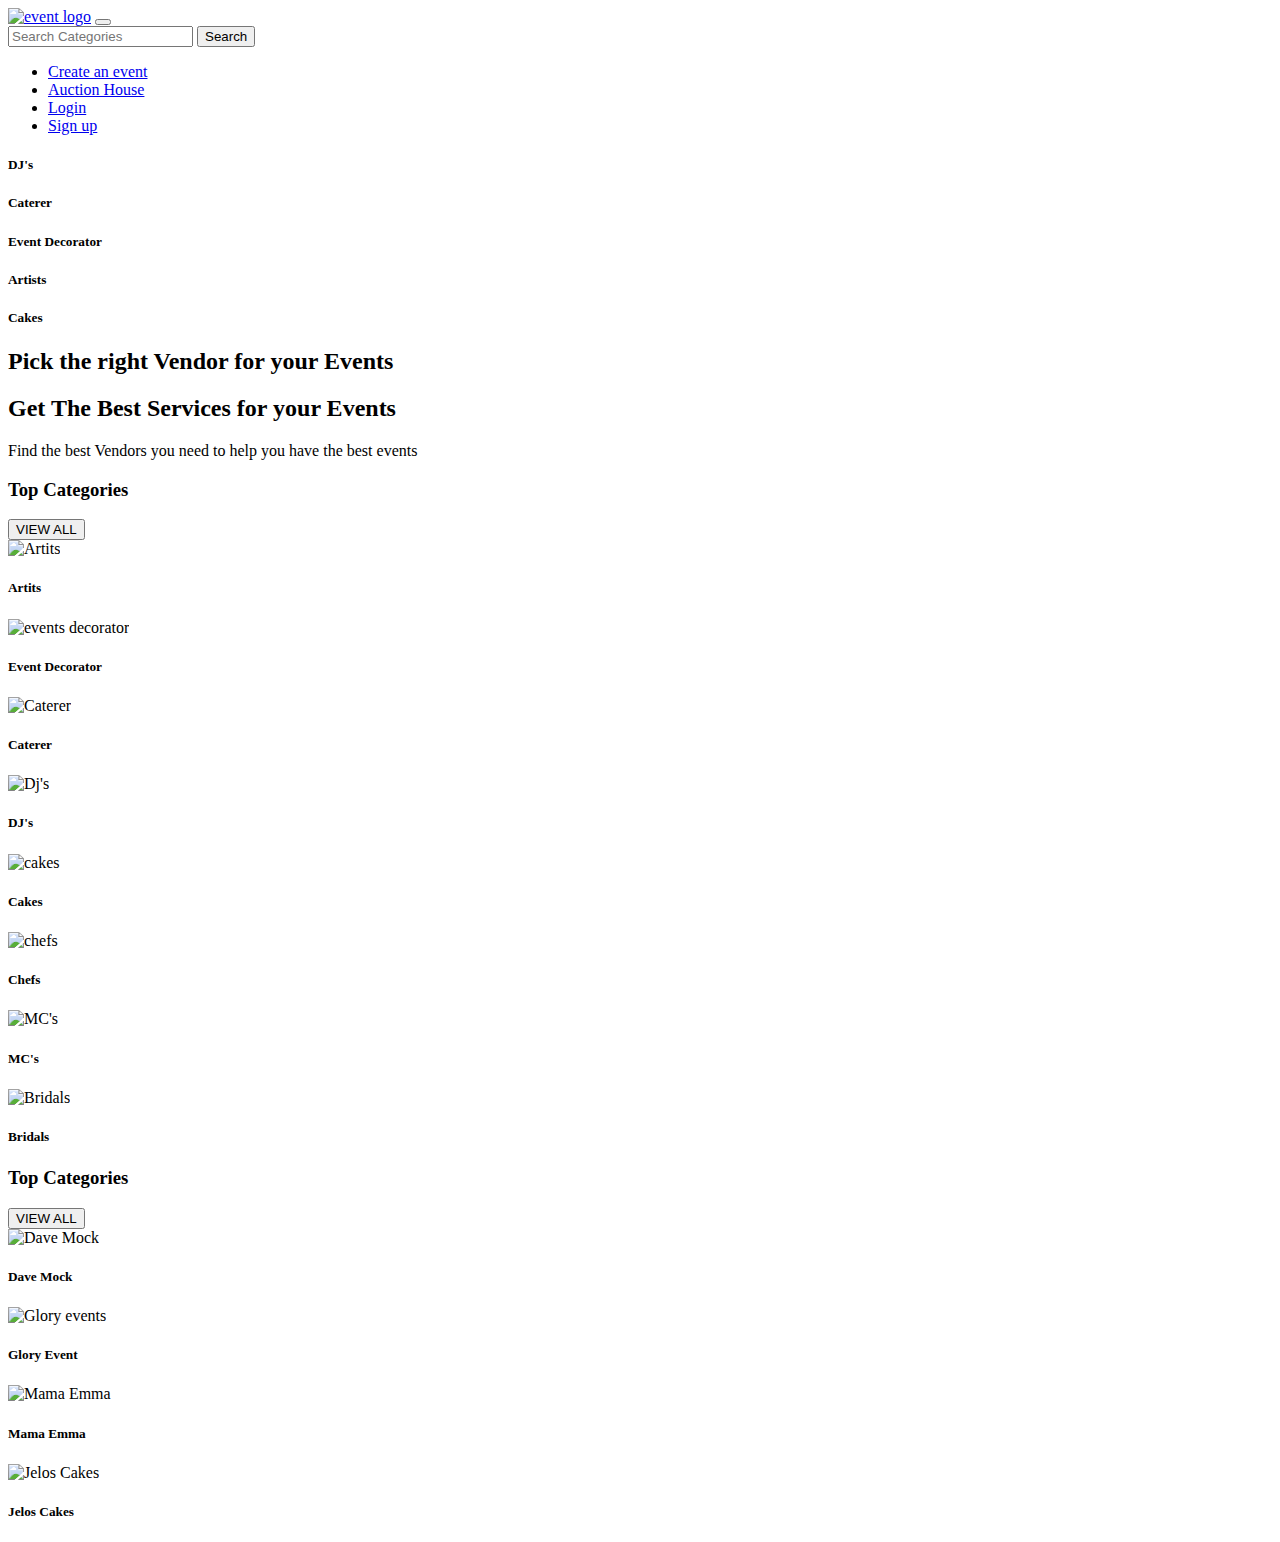
==== index.html @ 15421ec6 "ch:worked on index html" ====
<!DOCTYPE html>
<html lang="en">
<head>
    <meta charset="UTF-8">
    <meta http-equiv="X-UA-Compatible" content="IE=edge">
    <meta name="viewport" content="width=device-width, initial-scale=1.0">
    <link rel="stylesheet" href="css/vendor-list.css">
    <link rel="stylesheet" href="css/vendor-list.min.css">
    <title>Vendors List</title>
</head>
<body>
    <nav class="navbar navbar-expand-lg bg-light">
        <div class="container">
          <a class="navbar-brand" href="#"><img src="img/event logo.png" alt="event logo"></a>
          <button class="navbar-toggler" type="button" data-bs-toggle="collapse" data-bs-target="#navbarSupportedContent" aria-controls="navbarSupportedContent" aria-expanded="false" aria-label="Toggle navigation">
            <span class="navbar-toggler-icon"></span>
          </button>
          <div class="collapse navbar-collapse" id="navbarSupportedContent">
            <form class="d-flex search-role" role="search">
                <input class="form-control ps-5" type="search" placeholder="Search Categories" aria-label="Search">
                <button class="btn btn-outline-success text-white bg-dark" type="submit">Search</button>
              </form>
            <ul class="navbar-nav ms-auto mb-2 mb-lg-0">
              <li class="nav-item">
                <a class="nav-link active" aria-current="page" href="#">Create an event</a>
              </li>
              <li class="nav-item">
                <a class="nav-link" href="#">Auction House</a>
              </li>
              <li class="nav-item">
                <a class="nav-link" href="#">Login</a>
              </li>
              <li class="nav-item">
                <a class="nav-link" href="#">Sign up</a>
              </li>
            </ul>
            
          </div>
        </div>
      </nav>

      <header class="main-header d-flex py-2">
       <div class="container">
        <div class="header-list d-flex">
          <h5 class="me-5">DJ's</h5>
          <h5 class="me-5">Caterer</h5>
          <h5 class="me-5">Event Decorator</h5>
          <h5 class="me-5">Artists</h5>
          <h5 class="me-5">Cakes</h5>
        </div>
       </div>
      </header>

      <!-- vendor section -->
      <section id="vendor-section">
         <div class="vendor">
          <div class="vendor-image">
            <h2>Pick the right Vendor for your Events</h2>
          </div>
          <div class="vendor-text py-3 text-center bg-white">
            <h2>Get The Best Services for your Events</h2>
            <p>Find the best Vendors you need to help you have the best events</p>
          </div>
         </div>
      </section>

      <!-- vendor category -->
      <section id="vendor-category-section" class="py-5" >
        <div class="container">
          <div class="vendor-category py-5 bg-white">
            <div class="top-category d-flex mb-4 px-5">
              <h3>Top Categories</h3>
              <button class="btn btn-primary btn-large text-white ms-auto">VIEW ALL</button>
            </div><div class="top-category-image px-5">
              <div class="row">
                <div class="col-lg-3 col-md-6 col-sm-12 mb-3">
                  <div class="card" style="width: 14rem;">
                    <img src="img/Artists.png" class="card-img-top" alt="Artits">
                    <div class="card-body">
                      <h5 class="card-title">Artits</h5>
                  </div>
                </div>
              </div>
                <div class="col-lg-3 col-md-6 col-sm-12 mb-3">
                  <div class="card" style="width: 14rem;">
                    <img src="img/events decorator.png" class="card-img-top" alt="events decorator">
                    <div class="card-body">
                      <h5 class="card-title">Event Decorator</h5>
                  </div>
                </div>
              </div>
                <div class="col-lg-3 col-md-6 col-sm-12 mb-3">
                  <div class="card" style="width: 14rem;">
                    <img src="img/caterer.png" class="card-img-top" alt="Caterer">
                    <div class="card-body">
                      <h5 class="card-title">Caterer</h5>
                  </div>
                </div>
              </div>
                <div class="col-lg-3 col-md-6 col-sm-12 mb-3">
                  <div class="card" style="width: 14rem;">
                    <img src="img/Dj's.png" class="card-img-top" alt="Dj's">
                    <div class="card-body">
                      <h5 class="card-title">DJ's</h5>
                  </div>
                </div>
              </div>
                <div class="col-lg-3 col-md-6 col-sm-12 mb-3">
                  <div class="card" style="width: 14rem;">
                    <img src="img/cakes.png" class="card-img-top" alt="cakes">
                    <div class="card-body">
                      <h5 class="card-title">Cakes</h5>
                  </div>
                </div>
              </div>
                <div class="col-lg-3 col-md-6 col-sm-12 mb-3">
                  <div class="card" style="width: 14rem;">
                    <img src="img/chefs.png" class="card-img-top" alt="chefs">
                    <div class="card-body">
                      <h5 class="card-title">Chefs</h5>
                  </div>
                </div>
              </div>
                <div class="col-lg-3 col-md-6 col-sm-12 mb-3">
                  <div class="card" style="width: 14rem;">
                    <img src="img/MC's.png" class="card-img-top" alt="MC's">
                    <div class="card-body">
                      <h5 class="card-title">MC's</h5>
                  </div>
                </div>
              </div>
                <div class="col-lg-3 col-md-6 col-sm-12 mb-3">
                  <div class="card" style="width: 14rem;">
                    <img src="img/Bridals.png" class="card-img-top" alt="Bridals">
                    <div class="card-body">
                      <h5 class="card-title">Bridals</h5>
                  </div>
                </div>
              </div>
              </div>
            </div>
          </div>
        </div>
      </section>

      <!-- Top vendors section -->
      <div id="top-vendor-section">
        <div class="container">
          <div class="top-vendor bg-white">
            <div class="top-vendor-text d-flex py-3 px-5">
              <h3>Top Categories</h3>
              <button class="btn btn-primary btn-large text-white ms-auto">VIEW ALL</button>
            </div>
           <div class="top-vendor-image px-5 mb-3">
            <div class="row">
              <div class="col-lg-3 col-md-6 col-sm-12 mb-3">
                <div class="card" style="width: 14rem;">
                  <img src="img/Artists.png" class="card-img-top" alt="Dave Mock">
                  <div class="card-body">
                    <h5 class="card-title">Dave Mock</h5>
                </div>
              </div>
            </div>
            <div class="col-lg-3 col-md-6 col-sm-12 mb-3">
              <div class="card" style="width: 14rem;">
                <img src="img/Glory event.png" class="card-img-top" alt="Glory events">
                <div class="card-body">
                  <h5 class="card-title">Glory Event</h5>
              </div>
            </div>
          </div>
          <div class="col-lg-3 col-md-6 col-sm-12 mb-3">
            <div class="card" style="width: 14rem;">
              <img src="img/Mama Ema.png" class="card-img-top" alt="Mama Emma">
              <div class="card-body">
                <h5 class="card-title">Mama Emma</h5>
            </div>
          </div>
        </div>
        <div class="col-lg-3 col-md-6 col-sm-12 mb-3">
          <div class="card" style="width: 14rem;">
            <img src="img/Jelos cakes.png" class="card-img-top" alt="Jelos Cakes">
            <div class="card-body">
              <h5 class="card-title">Jelos Cakes</h5>
          </div>
         </div>
        </div>
      </div>
     </div>
    </div>
   </div>

    
    <script src="js/vendor-list.min.js"></script>
</body>
</html>
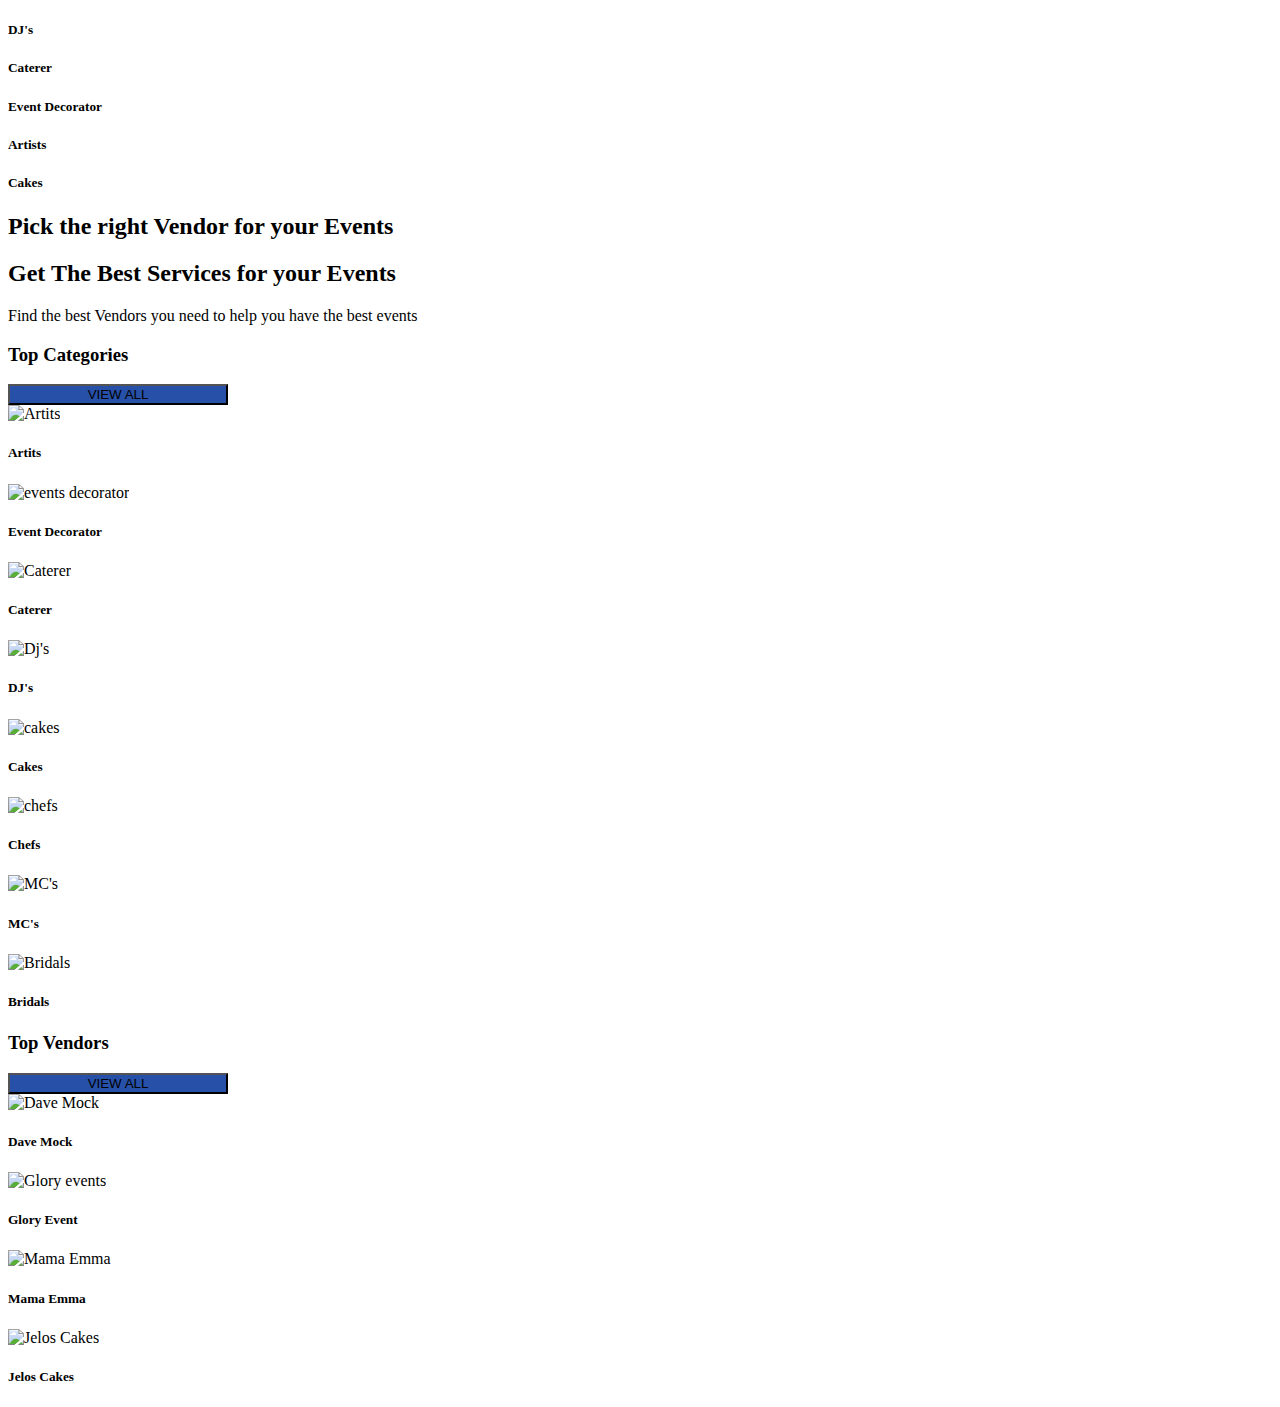
==== commit 92576f7e: "ch: worked on responsiveness" ====
--- a/index.html
+++ b/index.html
@@ -9,47 +9,18 @@
     <title>Vendors List</title>
 </head>
 <body>
-    <nav class="navbar navbar-expand-lg bg-light">
+  
+      <section class="main-header d-flex py-2">
         <div class="container">
-          <a class="navbar-brand" href="#"><img src="img/event logo.png" alt="event logo"></a>
-          <button class="navbar-toggler" type="button" data-bs-toggle="collapse" data-bs-target="#navbarSupportedContent" aria-controls="navbarSupportedContent" aria-expanded="false" aria-label="Toggle navigation">
-            <span class="navbar-toggler-icon"></span>
-          </button>
-          <div class="collapse navbar-collapse" id="navbarSupportedContent">
-            <form class="d-flex search-role" role="search">
-                <input class="form-control ps-5" type="search" placeholder="Search Categories" aria-label="Search">
-                <button class="btn btn-outline-success text-white bg-dark" type="submit">Search</button>
-              </form>
-            <ul class="navbar-nav ms-auto mb-2 mb-lg-0">
-              <li class="nav-item">
-                <a class="nav-link active" aria-current="page" href="#">Create an event</a>
-              </li>
-              <li class="nav-item">
-                <a class="nav-link" href="#">Auction House</a>
-              </li>
-              <li class="nav-item">
-                <a class="nav-link" href="#">Login</a>
-              </li>
-              <li class="nav-item">
-                <a class="nav-link" href="#">Sign up</a>
-              </li>
-            </ul>
-            
-          </div>
+         <div class="header-list d-flex">
+           <h5 class="me-5">DJ's</h5>
+           <h5 class="me-5">Caterer</h5>
+           <h5 class="me-5">Event Decorator</h5>
+           <h5 class="me-5">Artists</h5>
+           <h5 class="me-5">Cakes</h5>
+         </div>
         </div>
-      </nav>
-
-      <header class="main-header d-flex py-2">
-       <div class="container">
-        <div class="header-list d-flex">
-          <h5 class="me-5">DJ's</h5>
-          <h5 class="me-5">Caterer</h5>
-          <h5 class="me-5">Event Decorator</h5>
-          <h5 class="me-5">Artists</h5>
-          <h5 class="me-5">Cakes</h5>
-        </div>
-       </div>
-      </header>
+     </section>
 
       <!-- vendor section -->
       <section id="vendor-section">
@@ -70,14 +41,18 @@
           <div class="vendor-category py-5 bg-white">
             <div class="top-category d-flex mb-4 px-5">
               <h3>Top Categories</h3>
-              <button class="btn btn-primary btn-large text-white ms-auto">VIEW ALL</button>
+              <div class="category-btn ms-auto px-3">
+                <a href="#">
+                  <button class="btn btn-primary btn-large text-white py-2 fs-5 ms-auto" style="width: 220px; background: #2750A8;">VIEW ALL</button>
+                </a>
+              </div>
             </div><div class="top-category-image px-5">
-              <div class="row">
+              <div class="row shadow p-3">
                 <div class="col-lg-3 col-md-6 col-sm-12 mb-3">
                   <div class="card" style="width: 14rem;">
                     <img src="img/Artists.png" class="card-img-top" alt="Artits">
                     <div class="card-body">
-                      <h5 class="card-title">Artits</h5>
+                      <h5 class="card-title shadow p-3">Artits</h5>
                   </div>
                 </div>
               </div>
@@ -85,7 +60,7 @@
                   <div class="card" style="width: 14rem;">
                     <img src="img/events decorator.png" class="card-img-top" alt="events decorator">
                     <div class="card-body">
-                      <h5 class="card-title">Event Decorator</h5>
+                      <h5 class="card-title shadow p-3">Event Decorator</h5>
                   </div>
                 </div>
               </div>
@@ -93,7 +68,7 @@
                   <div class="card" style="width: 14rem;">
                     <img src="img/caterer.png" class="card-img-top" alt="Caterer">
                     <div class="card-body">
-                      <h5 class="card-title">Caterer</h5>
+                      <h5 class="card-title shadow p-3">Caterer</h5>
                   </div>
                 </div>
               </div>
@@ -101,7 +76,7 @@
                   <div class="card" style="width: 14rem;">
                     <img src="img/Dj's.png" class="card-img-top" alt="Dj's">
                     <div class="card-body">
-                      <h5 class="card-title">DJ's</h5>
+                      <h5 class="card-title shadow p-3">DJ's</h5>
                   </div>
                 </div>
               </div>
@@ -109,7 +84,7 @@
                   <div class="card" style="width: 14rem;">
                     <img src="img/cakes.png" class="card-img-top" alt="cakes">
                     <div class="card-body">
-                      <h5 class="card-title">Cakes</h5>
+                      <h5 class="card-title shadow p-3">Cakes</h5>
                   </div>
                 </div>
               </div>
@@ -117,7 +92,7 @@
                   <div class="card" style="width: 14rem;">
                     <img src="img/chefs.png" class="card-img-top" alt="chefs">
                     <div class="card-body">
-                      <h5 class="card-title">Chefs</h5>
+                      <h5 class="card-title shadow p-3">Chefs</h5>
                   </div>
                 </div>
               </div>
@@ -125,7 +100,7 @@
                   <div class="card" style="width: 14rem;">
                     <img src="img/MC's.png" class="card-img-top" alt="MC's">
                     <div class="card-body">
-                      <h5 class="card-title">MC's</h5>
+                      <h5 class="card-title shadow p-3">MC's</h5>
                   </div>
                 </div>
               </div>
@@ -133,7 +108,7 @@
                   <div class="card" style="width: 14rem;">
                     <img src="img/Bridals.png" class="card-img-top" alt="Bridals">
                     <div class="card-body">
-                      <h5 class="card-title">Bridals</h5>
+                      <h5 class="card-title shadow p-3">Bridals</h5>
                   </div>
                 </div>
               </div>
@@ -148,16 +123,20 @@
         <div class="container">
           <div class="top-vendor bg-white">
             <div class="top-vendor-text d-flex py-3 px-5">
-              <h3>Top Categories</h3>
-              <button class="btn btn-primary btn-large text-white ms-auto">VIEW ALL</button>
+              <h3>Top Vendors</h3>
+              <div class="category-btn ms-auto px-3">
+                <a href="#" class="ms-auto">
+                  <button style="width: 220px; background: #2750A8;" class="btn btn-primary btn-large text-white py-2 fs-5">VIEW ALL</button>
+                 </a>
+              </div>
             </div>
            <div class="top-vendor-image px-5 mb-3">
-            <div class="row">
+            <div class="row shadow p-3">
               <div class="col-lg-3 col-md-6 col-sm-12 mb-3">
                 <div class="card" style="width: 14rem;">
                   <img src="img/Artists.png" class="card-img-top" alt="Dave Mock">
                   <div class="card-body">
-                    <h5 class="card-title">Dave Mock</h5>
+                    <h5 class="card-title shadow p-3">Dave Mock</h5>
                 </div>
               </div>
             </div>
@@ -165,7 +144,7 @@
               <div class="card" style="width: 14rem;">
                 <img src="img/Glory event.png" class="card-img-top" alt="Glory events">
                 <div class="card-body">
-                  <h5 class="card-title">Glory Event</h5>
+                  <h5 class="card-title shadow p-3">Glory Event</h5>
               </div>
             </div>
           </div>
@@ -173,7 +152,7 @@
             <div class="card" style="width: 14rem;">
               <img src="img/Mama Ema.png" class="card-img-top" alt="Mama Emma">
               <div class="card-body">
-                <h5 class="card-title">Mama Emma</h5>
+                <h5 class="card-title shadow p-3">Mama Emma</h5>
             </div>
           </div>
         </div>
@@ -181,7 +160,7 @@
           <div class="card" style="width: 14rem;">
             <img src="img/Jelos cakes.png" class="card-img-top" alt="Jelos Cakes">
             <div class="card-body">
-              <h5 class="card-title">Jelos Cakes</h5>
+              <h5 class="card-title shadow p-3">Jelos Cakes</h5>
           </div>
          </div>
         </div>
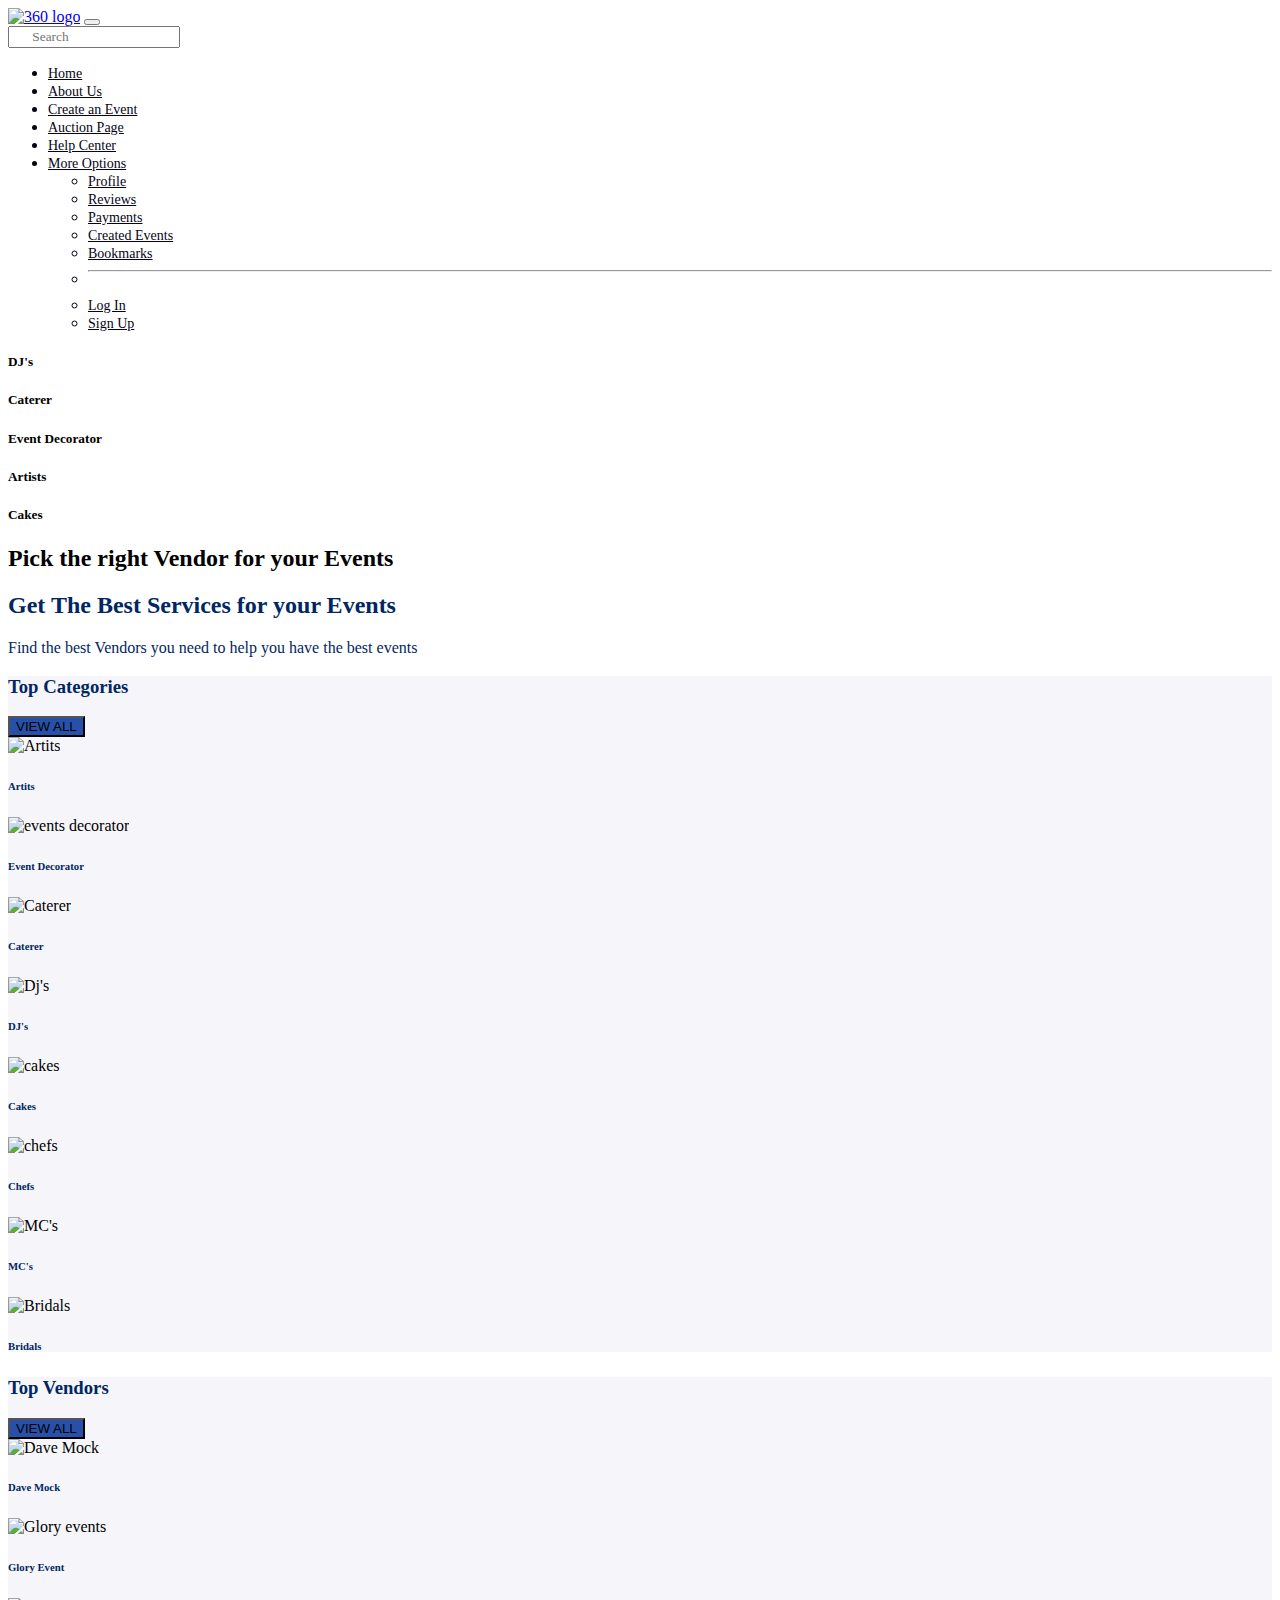
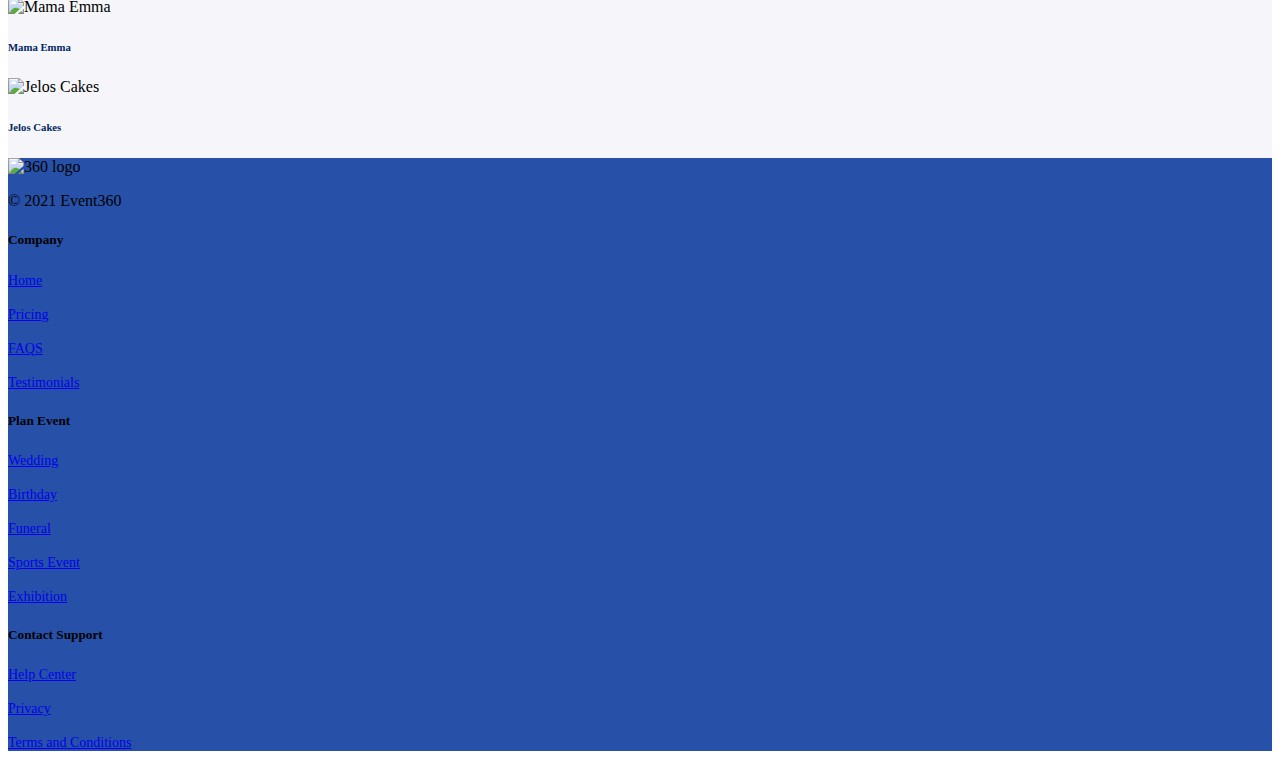
==== commit 0738676f: "worked on flow system" ====
--- a/index.html
+++ b/index.html
@@ -5,10 +5,57 @@
     <meta http-equiv="X-UA-Compatible" content="IE=edge">
     <meta name="viewport" content="width=device-width, initial-scale=1.0">
     <link rel="stylesheet" href="css/vendor-list.css">
-    <link rel="stylesheet" href="css/vendor-list.min.css">
+    <link rel="stylesheet" href="css/bootstrap.min.css">
     <title>Vendors List</title>
 </head>
 <body>
+  <header>
+    <nav class="navbar navbar-expand-lg navbar-light bg-light" style="color: #060316;">
+        <div class="container">
+          <a class="navbar-brand" href="#"><img src="img/event logo.png" alt="360 logo"></a>
+          <button class="navbar-toggler" type="button" data-bs-toggle="collapse" data-bs-target="#navbarSupportedContent" aria-controls="navbarSupportedContent" aria-expanded="false" aria-label="Toggle navigation">
+            <span class="navbar-toggler-icon"></span>
+          </button>
+          <div class="collapse navbar-collapse" id="navbarSupportedContent">
+            <form class="d-flex">
+                <input class="form-control me-2 border-0 ms-2 pe-5 shadow-none" type="search" placeholder=" &#xF52A;  Search" aria-label="Search" style="font-family: 'bootstrap-icons';">
+            </form>
+            <ul class="navbar-nav ms-auto mb-2 mb-lg-0">
+              <li class="nav-item">
+                <a class="nav-link me-2 active fw-bold" aria-current="page" href="#" style="color: #060316;font-size: 14px;">Home</a>
+              </li>
+              <li class="nav-item">
+                <a class="nav-link me-2 fw-bold" href="#" style="color: #060316; font-size: 14px;">About Us</a>
+              </li>
+              <li class="nav-item">
+                <a class="nav-link me-2 fw-bold" href="#" style="color: #060316; font-size: 14px;">Create an Event</a>
+              </li>
+              <li class="nav-item">
+                <a class="nav-link me-2 fw-bold" href="#" style="color: #060316; font-size: 14px;">Auction Page</a>
+              </li>
+              <li class="nav-item">
+                <a class="nav-link me-2 fw-bold" href="#" style="color: #060316; font-size: 14px; ">Help Center</a>
+              </li>
+              <li class="nav-item dropdown">
+                <a class="nav-link dropdown-toggle fw-bold" href="#" id="navbarDropdown" role="button" data-bs-toggle="dropdown" aria-expanded="false" style="color: #060316; font-size: 14px;">
+                  More Options
+                </a>
+                <ul class="dropdown-menu border-0" aria-labelledby="navbarDropdown">
+                  <li><a class="dropdown-item" href="#" style="color: #060316; font-size: 14px;">Profile</a></li>
+                  <li><a class="dropdown-item" href="#" style="color: #060316; font-size: 14px;">Reviews</a></li>
+                  <li><a class="dropdown-item" href="#" style="color: #060316; font-size: 14px;">Payments</a></li>
+                  <li><a class="dropdown-item" href="#" style="color: #060316; font-size: 14px;">Created Events</a></li>
+                  <li><a class="dropdown-item" href="#" style="color: #060316; font-size: 14px;">Bookmarks</a></li>
+                  <li><hr class="dropdown-divider"></li>
+                  <li><a class="dropdown-item" href="#" style="color: #060316; font-size: 14px;">Log In</a></li>
+                  <li><a class="dropdown-item" href="#" style="color: #060316; font-size: 14px;">Sign Up</a></li>
+                </ul>
+              </li>
+            </ul>
+          </div>
+        </div>
+      </nav>
+</header>
   
       <section class="main-header d-flex py-2">
         <div class="container">
@@ -29,86 +76,86 @@
             <h2>Pick the right Vendor for your Events</h2>
           </div>
           <div class="vendor-text py-3 text-center bg-white">
-            <h2>Get The Best Services for your Events</h2>
-            <p>Find the best Vendors you need to help you have the best events</p>
+            <h2 style="color: #012762;">Get The Best Services for your Events</h2>
+            <p style="color: #012762;">Find the best Vendors you need to help you have the best events</p>
           </div>
          </div>
       </section>
 
       <!-- vendor category -->
-      <section id="vendor-category-section" class="py-5" >
+      <section id="vendor-category-section" class="py-5" style="background: #F6F6FA;">
         <div class="container">
           <div class="vendor-category py-5 bg-white">
-            <div class="top-category d-flex mb-4 px-5">
-              <h3>Top Categories</h3>
-              <div class="category-btn ms-auto px-3">
-                <a href="#">
-                  <button class="btn btn-primary btn-large text-white py-2 fs-5 ms-auto" style="width: 220px; background: #2750A8;">VIEW ALL</button>
+            <div class="top-category mb-4 px-5">
+              <h3 style="color: #012762;">Top Categories</h3>
+              <div class="category-btn  px-3">
+                <a href="all-category.html">
+                  <button class="btn btn-primary btn-large px-5 text-white py-2  " style="background: #2750A8;">VIEW ALL</button>
                 </a>
               </div>
             </div><div class="top-category-image px-5">
-              <div class="row shadow p-3">
-                <div class="col-lg-3 col-md-6 col-sm-12 mb-3">
-                  <div class="card" style="width: 14rem;">
+              <div class="row">
+                <div class="col-lg-3 col-md-6 col-sm-12 mb-3">
+                  <div class="card shadow p-3">
                     <img src="img/Artists.png" class="card-img-top" alt="Artits">
                     <div class="card-body">
-                      <h5 class="card-title shadow p-3">Artits</h5>
-                  </div>
-                </div>
-              </div>
-                <div class="col-lg-3 col-md-6 col-sm-12 mb-3">
-                  <div class="card" style="width: 14rem;">
+                      <h6 class="card-title" style="color: #012762;">Artits</h6>
+                  </div>
+                </div>
+              </div>
+                <div class="col-lg-3 col-md-6 col-sm-12 mb-3">
+                  <div class="card shadow p-3">
                     <img src="img/events decorator.png" class="card-img-top" alt="events decorator">
                     <div class="card-body">
-                      <h5 class="card-title shadow p-3">Event Decorator</h5>
-                  </div>
-                </div>
-              </div>
-                <div class="col-lg-3 col-md-6 col-sm-12 mb-3">
-                  <div class="card" style="width: 14rem;">
+                      <h6 class="card-title" style="color: #012762;">Event Decorator</h6>
+                  </div>
+                </div>
+              </div>
+                <div class="col-lg-3 col-md-6 col-sm-12 mb-3">
+                  <div class="card shadow p-3">
                     <img src="img/caterer.png" class="card-img-top" alt="Caterer">
                     <div class="card-body">
-                      <h5 class="card-title shadow p-3">Caterer</h5>
-                  </div>
-                </div>
-              </div>
-                <div class="col-lg-3 col-md-6 col-sm-12 mb-3">
-                  <div class="card" style="width: 14rem;">
+                      <h6 class="card-title" style="color: #012762;">Caterer</h6>
+                  </div>
+                </div>
+              </div>
+                <div class="col-lg-3 col-md-6 col-sm-12 mb-3">
+                  <div class="card shadow p-3">
                     <img src="img/Dj's.png" class="card-img-top" alt="Dj's">
                     <div class="card-body">
-                      <h5 class="card-title shadow p-3">DJ's</h5>
-                  </div>
-                </div>
-              </div>
-                <div class="col-lg-3 col-md-6 col-sm-12 mb-3">
-                  <div class="card" style="width: 14rem;">
+                      <h6 class="card-title " style="color: #012762;">DJ's</h6>
+                  </div>
+                </div>
+              </div>
+                <div class="col-lg-3 col-md-6 col-sm-12 mb-3">
+                  <div class="card shadow p-3">
                     <img src="img/cakes.png" class="card-img-top" alt="cakes">
                     <div class="card-body">
-                      <h5 class="card-title shadow p-3">Cakes</h5>
-                  </div>
-                </div>
-              </div>
-                <div class="col-lg-3 col-md-6 col-sm-12 mb-3">
-                  <div class="card" style="width: 14rem;">
+                      <h6 class="card-title" style="color: #012762;">Cakes</h6>
+                  </div>
+                </div>
+              </div>
+                <div class="col-lg-3 col-md-6 col-sm-12 mb-3">
+                  <div class="card shadow p-3">
                     <img src="img/chefs.png" class="card-img-top" alt="chefs">
                     <div class="card-body">
-                      <h5 class="card-title shadow p-3">Chefs</h5>
-                  </div>
-                </div>
-              </div>
-                <div class="col-lg-3 col-md-6 col-sm-12 mb-3">
-                  <div class="card" style="width: 14rem;">
+                      <h6 class="card-title" style="color: #012762;">Chefs</h6>
+                  </div>
+                </div>
+              </div>
+                <div class="col-lg-3 col-md-6 col-sm-12 mb-3">
+                  <div class="card shadow p-3">
                     <img src="img/MC's.png" class="card-img-top" alt="MC's">
                     <div class="card-body">
-                      <h5 class="card-title shadow p-3">MC's</h5>
-                  </div>
-                </div>
-              </div>
-                <div class="col-lg-3 col-md-6 col-sm-12 mb-3">
-                  <div class="card" style="width: 14rem;">
+                      <h6 class="card-title" style="color: #012762;">MC's</h6>
+                  </div>
+                </div>
+              </div>
+                <div class="col-lg-3 col-md-6 col-sm-12 mb-3">
+                  <div class="card shadow p-3">
                     <img src="img/Bridals.png" class="card-img-top" alt="Bridals">
                     <div class="card-body">
-                      <h5 class="card-title shadow p-3">Bridals</h5>
+                      <h6 class="card-title" style="color: #012762;">Bridals</h6>
                   </div>
                 </div>
               </div>
@@ -119,48 +166,48 @@
       </section>
 
       <!-- Top vendors section -->
-      <div id="top-vendor-section">
+      <div id="top-vendor-section" style="background: #F6F6FA;">
         <div class="container">
           <div class="top-vendor bg-white">
-            <div class="top-vendor-text d-flex py-3 px-5">
-              <h3>Top Vendors</h3>
-              <div class="category-btn ms-auto px-3">
-                <a href="#" class="ms-auto">
-                  <button style="width: 220px; background: #2750A8;" class="btn btn-primary btn-large text-white py-2 fs-5">VIEW ALL</button>
+            <div class="top-vendor-text py-3 px-5">
+              <h3 style="color: #012762;">Top Vendors</h3>
+              <div class="category-btn px-3">
+                <a href="all-vendor-list.html">
+                  <button style="background: #2750A8;" class="btn btn-primary px-5 btn-large text-white py-2 ">VIEW ALL</button>
                  </a>
               </div>
             </div>
            <div class="top-vendor-image px-5 mb-3">
-            <div class="row shadow p-3">
+            <div class="row">
               <div class="col-lg-3 col-md-6 col-sm-12 mb-3">
-                <div class="card" style="width: 14rem;">
+                <div class="card shadow p-3">
                   <img src="img/Artists.png" class="card-img-top" alt="Dave Mock">
                   <div class="card-body">
-                    <h5 class="card-title shadow p-3">Dave Mock</h5>
+                    <h6 class="card-title" style="color: #012762;">Dave Mock</h6>
                 </div>
               </div>
             </div>
             <div class="col-lg-3 col-md-6 col-sm-12 mb-3">
-              <div class="card" style="width: 14rem;">
+              <div class="card shadow p-3">
                 <img src="img/Glory event.png" class="card-img-top" alt="Glory events">
                 <div class="card-body">
-                  <h5 class="card-title shadow p-3">Glory Event</h5>
+                  <h6 class="card-title" style="color: #012762;">Glory Event</h6>
               </div>
             </div>
           </div>
           <div class="col-lg-3 col-md-6 col-sm-12 mb-3">
-            <div class="card" style="width: 14rem;">
+            <div class="card shadow p-3">
               <img src="img/Mama Ema.png" class="card-img-top" alt="Mama Emma">
               <div class="card-body">
-                <h5 class="card-title shadow p-3">Mama Emma</h5>
+                <h6 class="card-title" style="color: #012762;">Mama Emma</h6>
             </div>
           </div>
         </div>
         <div class="col-lg-3 col-md-6 col-sm-12 mb-3">
-          <div class="card" style="width: 14rem;">
+          <div class="card shadow p-3">
             <img src="img/Jelos cakes.png" class="card-img-top" alt="Jelos Cakes">
             <div class="card-body">
-              <h5 class="card-title shadow p-3">Jelos Cakes</h5>
+              <h6 class="card-title" style="color: #012762;">Jelos Cakes</h6>
           </div>
          </div>
         </div>
@@ -169,7 +216,52 @@
     </div>
    </div>
 
+   <footer style="background-color: #2750A8;">
+    <div class="container py-3 py-lg-5 py-md-5">
+      <div class="row text-light">
+        <div class="col-lg-4 col-md-4 col-12 pt-lg-0 pt-3">
+          <img src="img/logo-white.png" class="img-fluid pb-4" alt="360 logo">
+          <div class="d-flex">
+            <a href="#" class="me-2 text-decoration-none link-light"><i class="bi bi-twitter d-flex justify-content-center align-items-center d-inline-block p-2 rounded-circle" style="background-color: #D8D8EA; color: #2750A8;"></i></a>
+            <a href="#" class="me-2 text-decoration-none link-light"><i class="bi bi-facebook d-flex justify-content-center align-items-center d-inline-block p-2 rounded-circle" style="background-color: #D8D8EA; color: #2750A8;"></i></a>
+            <a href="#" class="me-2 text-decoration-none link-light"><i class="bi bi-instagram d-flex justify-content-center align-items-center d-inline-block p-2 rounded-circle" style="background-color: #D8D8EA; color: #2750A8;"></i></a>
+            <a href="#" class="me-2 text-decoration-none link-light"><i class="bi bi-linkedin d-flex justify-content-center align-items-center d-inline-block p-2 rounded-circle" style="background-color: #D8D8EA; color: #2750A8;"></i></a>
+            <a href="#" class="me-2 text-decoration-none link-light"><i class="bi bi-pinterest d-flex justify-content-center align-items-center d-inline-block p-2 rounded-circle" style="background-color: #D8D8EA; color: #2750A8;"></i></a>
+          </div>
+          <p class="text-light pt-4"><span class="fs-5">&copy;</span> 2021 Event360</p>
+        </div>
+       <div class="col-lg-8 col-md-8 col-12 pt-lg-0 pt-3">
+         <div class="row">
+          <div class="col-lg-4 col-md-4 col-12 pt-4">
+            <h5 class="pb-2 fs-6">Company</h5>
+            <p><a href="#" class="text-decoration-none link-light" style="font-size: 14px;">Home</a></p>
+            <p><a href="#" class="text-decoration-none link-light" style="font-size: 14px;">Pricing</a></p>
+            <p><a href="#" class="text-decoration-none link-light" style="font-size: 14px;">FAQS</a></p>
+            <p><a href="#" class="text-decoration-none link-light" style="font-size: 14px;">Testimonials</a></p>
+          </div>
+          <div class="col-lg-4 col-md-4 col-12 pt-4">
+            <h5 class="pb-2 fs-6">Plan Event</h5>
+            <p><a href="#" class="text-decoration-none link-light" style="font-size: 14px;">Wedding</a></p>
+            <p><a href="#" class="text-decoration-none link-light" style="font-size: 14px;">Birthday</a></p>
+            <p><a href="#" class="text-decoration-none link-light" style="font-size: 14px;">Funeral</a></p>
+            <p><a href="#" class="text-decoration-none link-light" style="font-size: 14px;">Sports Event</a></p>
+            <p><a href="#" class="text-decoration-none link-light" style="font-size: 14px;">Exhibition</a></p>
+          </div>
+          <div class="col-lg-4 col-md-4 col-12 pt-4">
+            <h5 class="pb-2 fs-6">Contact Support</h5>
+            <p><a href="#" class="text-decoration-none link-light" style="font-size: 14px;">Help Center</a></p>
+            <p><a href="#" class="text-decoration-none link-light" style="font-size: 14px;">Privacy</a></p>
+            <p><a href="#" class="text-decoration-none link-light" style="font-size: 14px;">Terms and Conditions</a></p>
+          </div>
+         </div>
+       </div>
+      </div>
+    </div>
+  </footer>
+
+
     
-    <script src="js/vendor-list.min.js"></script>
+  <script src="js/bootstrap.min.js"></script>
+  <script src="js/vendor-list.js"></script>
 </body>
 </html>